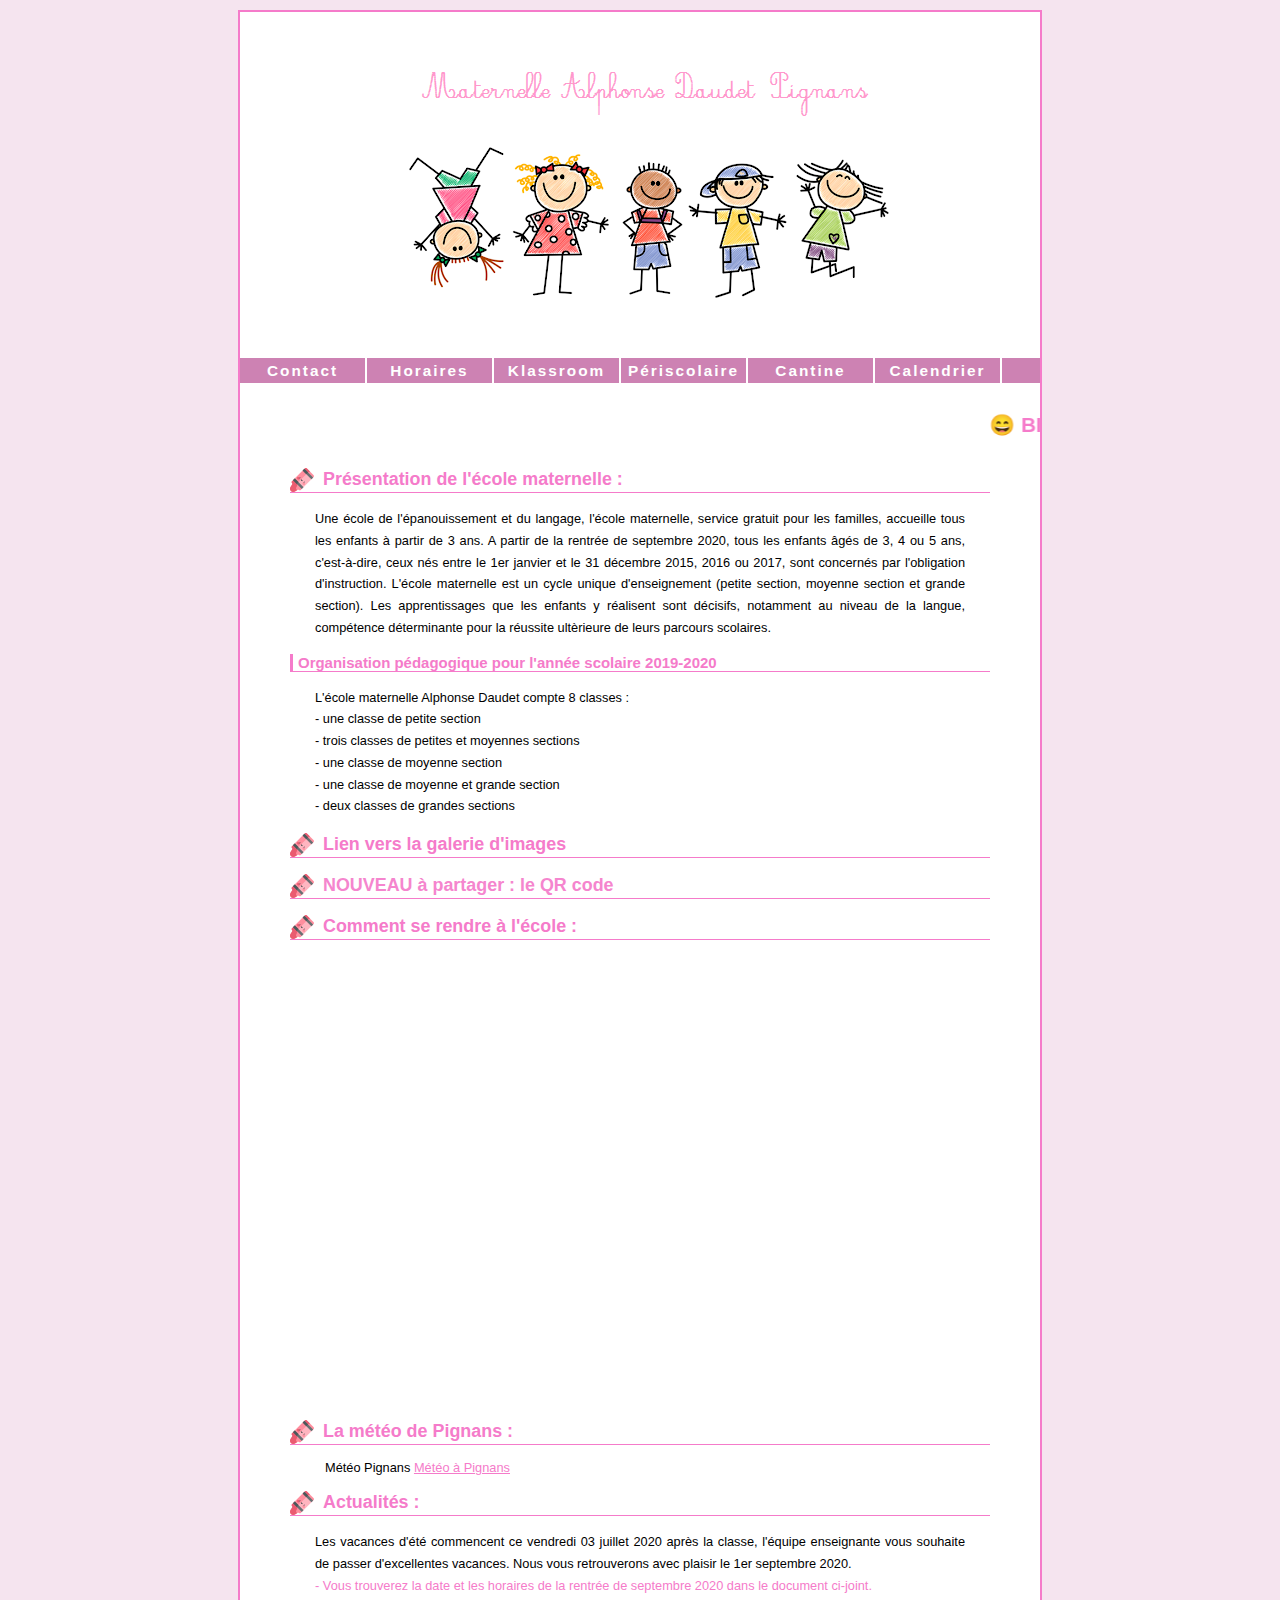
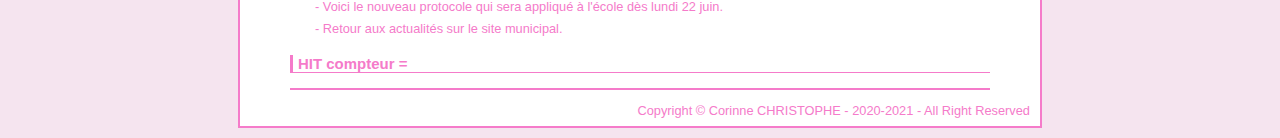
==== main.html @ 3f7333a4 "Add files via upload" ====
<!-- page d'acceuil -->

<!DOCTYPE html">
<html lang="fr">
<head>
  <meta charset="utf-8" />
  <title>Ecole maternelle Pignans</title>
  <meta name="viewport" content="width=device-width, initial-scale=1">
  <meta name="description" content="Site de l'école maternelle Alphonse Daudet anciennement Le Colombier à Pignans"/>
  <link rel="stylesheet" href="style.css"/>
  <link rel="icon" type="image/png" href="images/flavicon.png" />
</head>

<body>
  <div id="conteneur">    
    <h1 id="header"><a href="#" title="Ecole Alphonse Daudet - Accueil"></a></h1>
    <nav>
      <ul id="menu">
        <li><a href="sous_dossiers/contact/contact.html" target="_blank">Contact</a></li>
        <li><a href="sous_dossiers/horaires/horaires.html" target="_blank">Horaires</a></li>
        <li><a href="https://klassroom.fr/" target="_blank">Klassroom</a></li>
        <li><a href="sous_dossiers/periscolaire/periscolaire.html" target="_blank">Périscolaire</a></li>
        <li><a href="https://www.pignans.fr/jeunesse/cantine-scolaire/" target="_blank">Cantine</a></li>
        <li><a href="https://www.service-public.fr/particuliers/vosdroits/F31952" target="_blank">Calendrier</a></li>
      </ul>
    </nav>
    
    <div id="contenu">
      
      <!-- texte défilant-->
      <br/><br/>
      <div id="defilement"><marquee>😄 BIENVENUE SUR LE SITE DE L'ECOLE MATERNELLE DE PIGNANS 😄</marquee></div>
      <br/>
      <!-- texte défilant-->

      <h2>Présentation de l'école maternelle :</h2>

      <p>Une école de l'épanouissement et du langage, 
        l'école maternelle, service gratuit pour les familles, accueille tous les enfants à partir de 3 ans. A partir de la rentrée de septembre 2020, tous les enfants âgés de 3, 4 ou 5 ans, c'est-à-dire, ceux nés entre le 1er janvier et le 31 décembre 2015, 2016 ou 2017, sont concernés par l'obligation d'instruction.
        L'école maternelle est un cycle unique d'enseignement (petite section, moyenne section et grande section).
      Les apprentissages que les enfants y réalisent sont décisifs, notamment au niveau de la langue, compétence déterminante pour la réussite ultèrieure de leurs parcours scolaires.</p>

      <h3>Organisation pédagogique pour l'année scolaire 2019-2020</h3>

      <p>L'école maternelle Alphonse Daudet compte 8 classes :<br/>
        - une classe de petite section<br/>
        - trois classes de petites et moyennes sections<br/>
        - une classe de moyenne section<br/>
        - une classe de moyenne et grande section<br/>
        - deux classes de grandes sections<br/></p>

       <h2><a href="vignettes.html" target="_blank" style="text-decoration:none">Lien vers la galerie d'images</a></h2>

      <h2><label id="LblClignotant"><a href="documents/affiche_qr_code_site_internet_ecole.pdf" target="_blank" style="text-decoration:none">NOUVEAU à partager : le QR code </a></label></h2>

      <h2>Comment se rendre à l'école :</h2>

      <!-- widget google maps -->
      <iframe class="gmaps-frame" src="https://www.google.com/maps/embed?pb=!1m18!1m12!1m3!1d2903.5675990086656!2d6.2234722157792595!3d43.30237618306263!2m3!1f0!2f0!3f0!3m2!1i1024!2i768!4f13.1!3m3!1m2!1s0x12c938108ad59b51%3A0x4c74b871470f33be!2s%C3%89cole%20maternelle%20publique%20Le%20Colombier!5e0!3m2!1sfr!2sfr!4v1592027069419!5m2!1sfr!2sfr" width="650" height="450" frameborder="0" style="border:0;" allowfullscreen="" aria-hidden="false" tabindex="0"></iframe>
      <!-- widget google maps -->

      <h2>La météo de Pignans :</h2>

      <!-- widget meteo -->
      <div id="widget_700b8b5bc05bfff590fa7cc067c10047">
        <span id="t_700b8b5bc05bfff590fa7cc067c10047">Météo Pignans</span>
        <span id="l_700b8b5bc05bfff590fa7cc067c10047"><a href="http://www.mymeteo.info/r/pignans_v">M&eacute;t&eacute;o &agrave; Pignans</a></span>
        <script type="text/javascript">
          (function() {
            var my = document.createElement("script"); my.type = "text/javascript"; my.async = true;
            my.src = "https://services.my-meteo.com/widget/js?ville=31479&format=horizontal&nb_jours=4&temps&icones&vent&precip&c1=393939&c2=a9a9a9&c3=F57BCA&c4=ffffff&c5=00d2ff&c6=d21515&police=9&t_icones=1&x=634&y=145&d=0&id=700b8b5bc05bfff590fa7cc067c10047";
            var z = document.getElementsByTagName("script")[0]; z.parentNode.insertBefore(my, z);
          })();
        </script>
      </div>
      <!-- widget meteo -->

      <h2>Actualités :</h2>

      <p>Les vacances d'été commencent ce vendredi 03 juillet 2020 après la classe, l'équipe enseignante vous souhaite de passer d'excellentes vacances. Nous vous retrouverons avec plaisir le 1er septembre 2020.<br/>
      <a href="documents/date_rentree.pdf" target="_blank" style="text-decoration:none">- Vous trouverez la date et les horaires de la rentrée de septembre 2020 dans le document ci-joint.<br/></a>
      <a href="documents/protocole_daudet.pdf" target="_blank" style="text-decoration:none">- Voici le nouveau protocole qui sera appliqué à l'école dès lundi 22 juin.<br/></a>
      <a href="https://www.pignans.fr/jeunesse/ecoles/" target="_blank" style="text-decoration:none">- Retour aux actualités sur le site municipal.</a></p>

      <h3>HIT compteur = <span id="counter"></span></h3>

      <hr color="#F57BCA"; size="2">  

    </div>

    <p id="footer">Copyright &copy; Corinne CHRISTOPHE - 2020-2021 - All Right Reserved</p>

  </div>
  
  <script src="script.js"></script>
</body>
</html>
---- style.css ----
/* page d'acceuil */

body
{
	margin: 10px 0 ;
	padding: 0 ;
	text-align: center ;
	font: 0.8em "Trebuchet MS", helvetica, sans-serif ;
	background: #F5E4EF ;
}

div#conteneur
{
	width: 800px ;
	margin: 0 auto ;
	text-align: left ;
	border: 2px solid #F57BCA ;
	background: #fff ;
}


h1#header a
{
	width: 544px ;
	height: 312px ;
	display: block ;
	background: url(images/ecole.png) no-repeat ;
	position: relative ;
	left: 128px ;
}

ul#menu
{
	height: 25px ;
	margin: 0 ;
	padding: 0 ;
	background: #CD82B3 ;
	list-style-type: none ;
}
		
ul#menu li
{
	float: left ;
	text-align: center ;
}

ul#menu li a
{
	width: 125px ;
	line-height: 25px ;
	font-size: 1.2em ;
	font-weight: bold ;
	letter-spacing: 2px ;
	color: #FFFFFF ;
	display: block ;
	text-decoration: none ;
	border-right: 2px solid #FFFFFF ;
}

ul#menu li a:hover
{
	background: #D73FA3 ;
}

div#defilement
{
	font-size: 1.6em ;
	color: #F57BCA ;
	font-weight: bold ;
	margin-left: -50px ;
	margin-right: -50px ;
}

div#contenu
{
	padding: 0 50px 0 50px ;
	
}

div#contenu h2
{
	padding-left: 33px ;
	line-height: 25px ;
	font-size: 1.4em ;
	background: url(images/school.png) no-repeat left bottom ;
	color: #F57BCA ;
	border-bottom: 1px solid #F57BCA ;
}

div#contenu h3
{
	margin-left: 0px ;
	padding-left: 5px ;
	border-bottom: 1px solid #F57BCA ;
	border-left: 3px solid #F57BCA ;
	color: #F57BCA ;
}

div#contenu p
{
	text-align: justify ;
	margin-left: 25px ;
	margin-right: 25px ;
	line-height: 1.7em ;
}

div#contenu a
{
	color: #F57BCA ;
}

div#contenu a:hover
{
	color: #D73FA3 ;
}

.gmaps-frame 
{
    margin-left: 25px ;
    display: block ;
}

div#widget_700b8b5bc05bfff590fa7cc067c10047
{
	margin-left: 35px ;	
}

p#footer
{
	margin: 0 ;
	padding-right: 10px ;
	line-height: 30px ;
	text-align: right ;
	color: #F57BCA ;
}
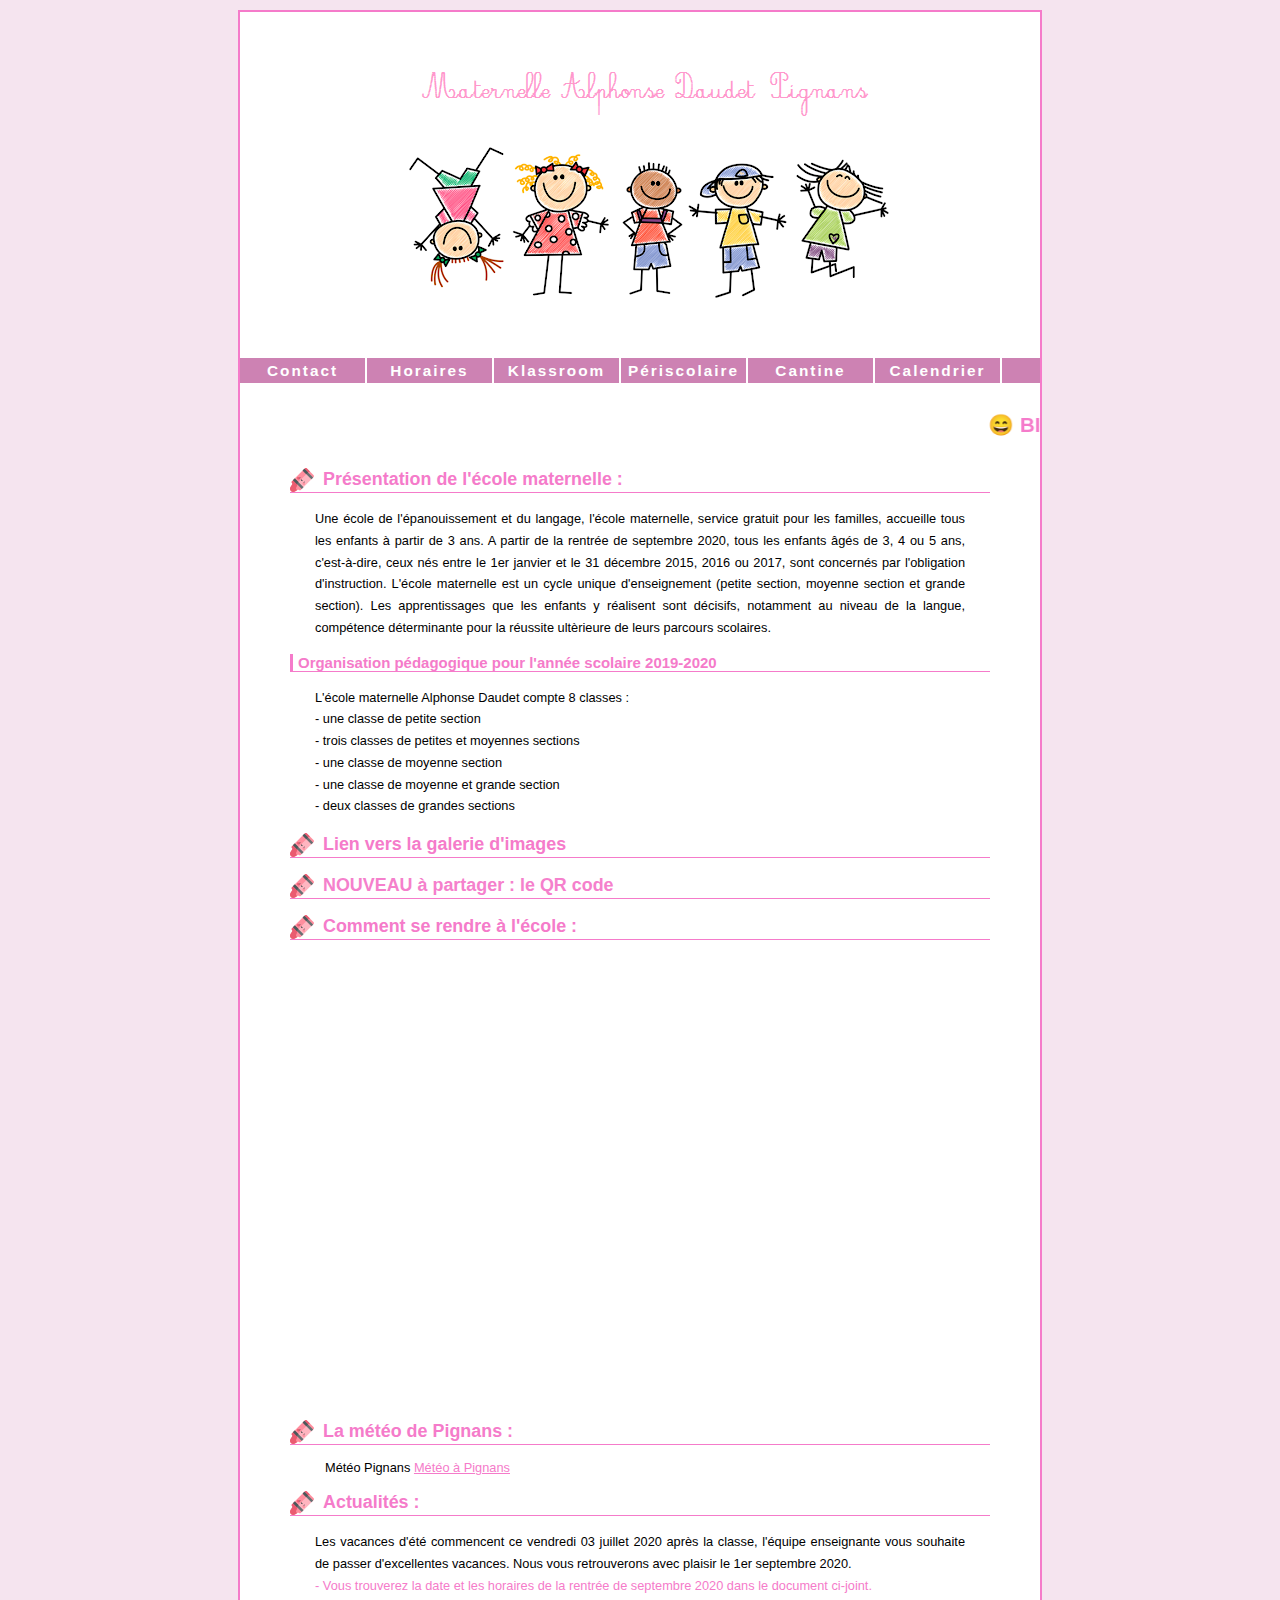
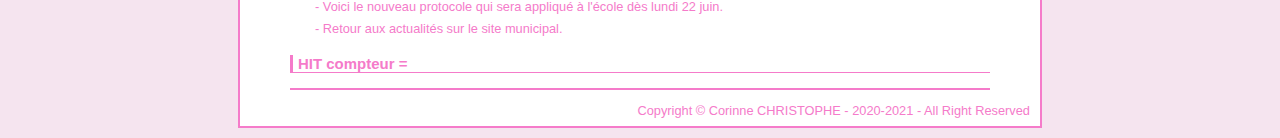
==== commit 3a9ecf3e: "Update main.html" ====
--- a/main.html
+++ b/main.html
@@ -47,7 +47,7 @@
         - trois classes de petites et moyennes sections<br/>
         - une classe de moyenne section<br/>
         - une classe de moyenne et grande section<br/>
-        - deux classes de grandes sections<br/></p>
+        - deux classes de grandes sections</p>
 
        <h2><a href="vignettes.html" target="_blank" style="text-decoration:none">Lien vers la galerie d'images</a></h2>
 
